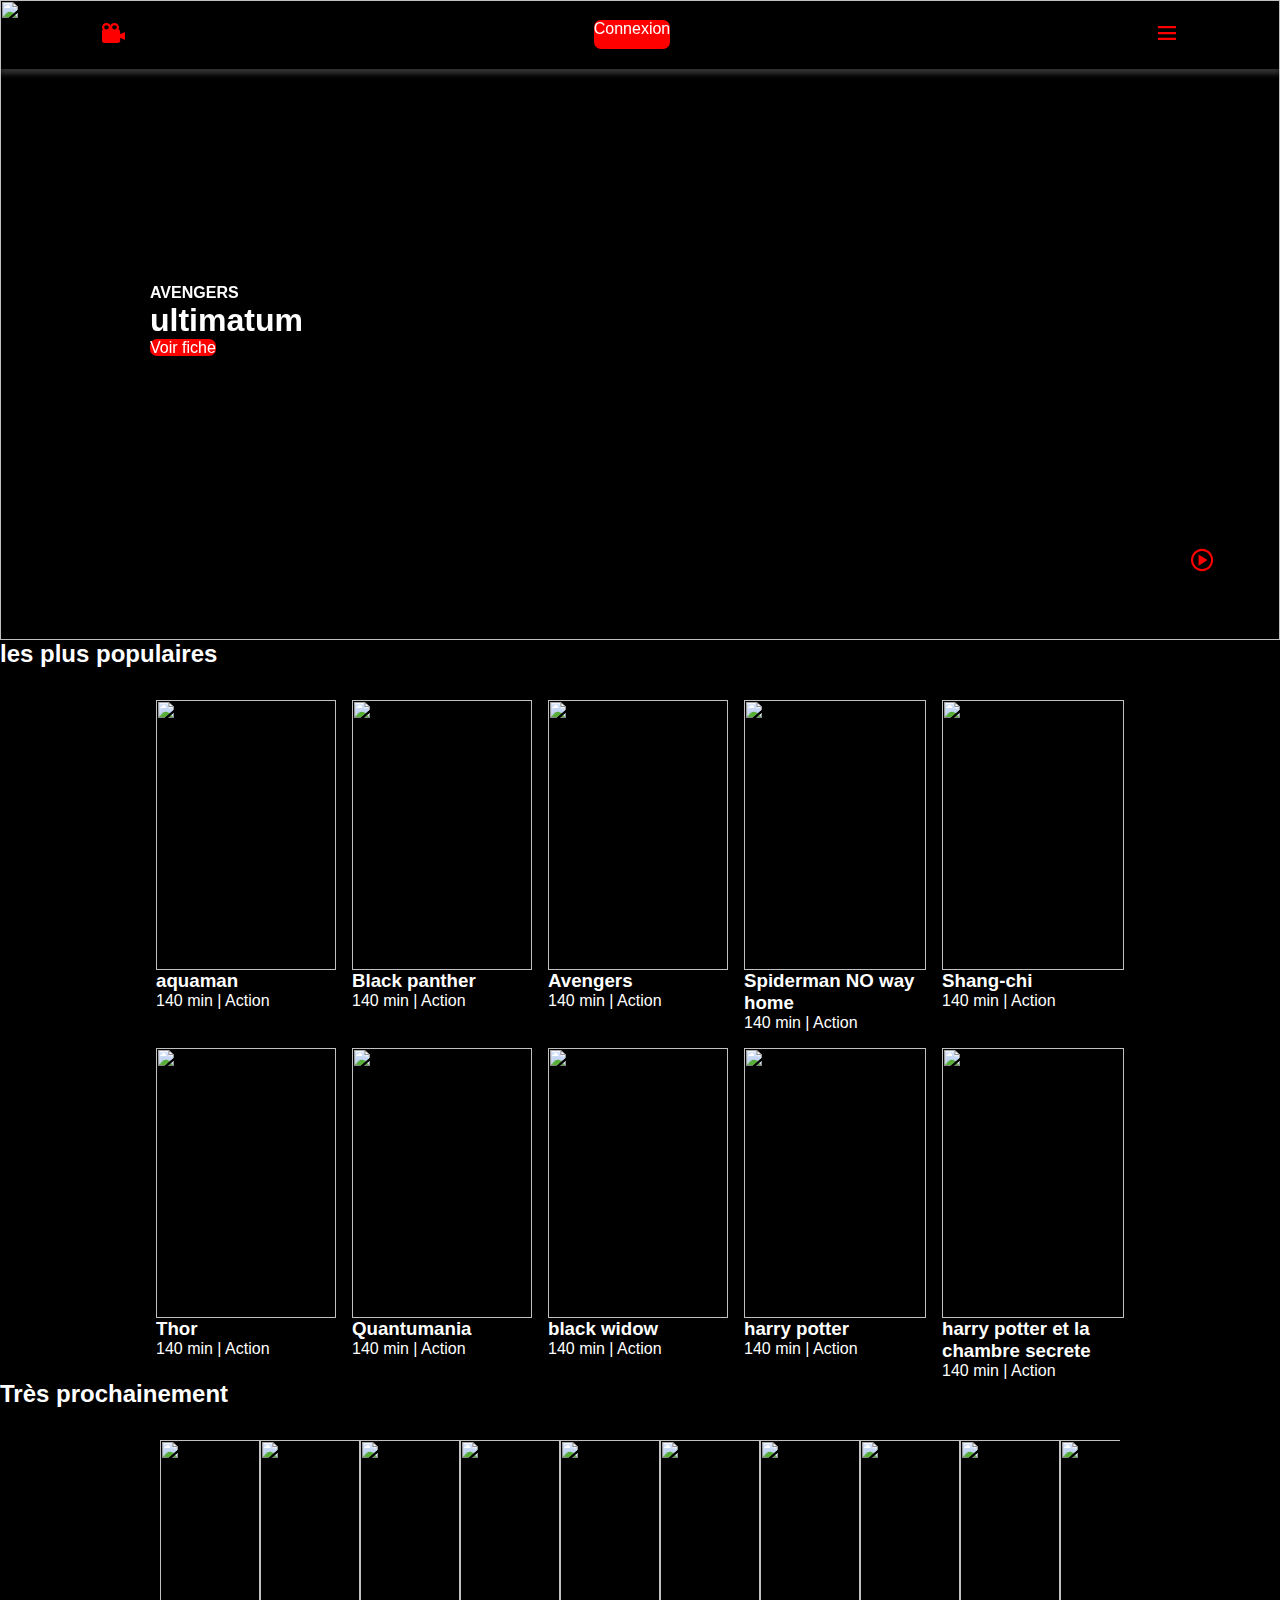
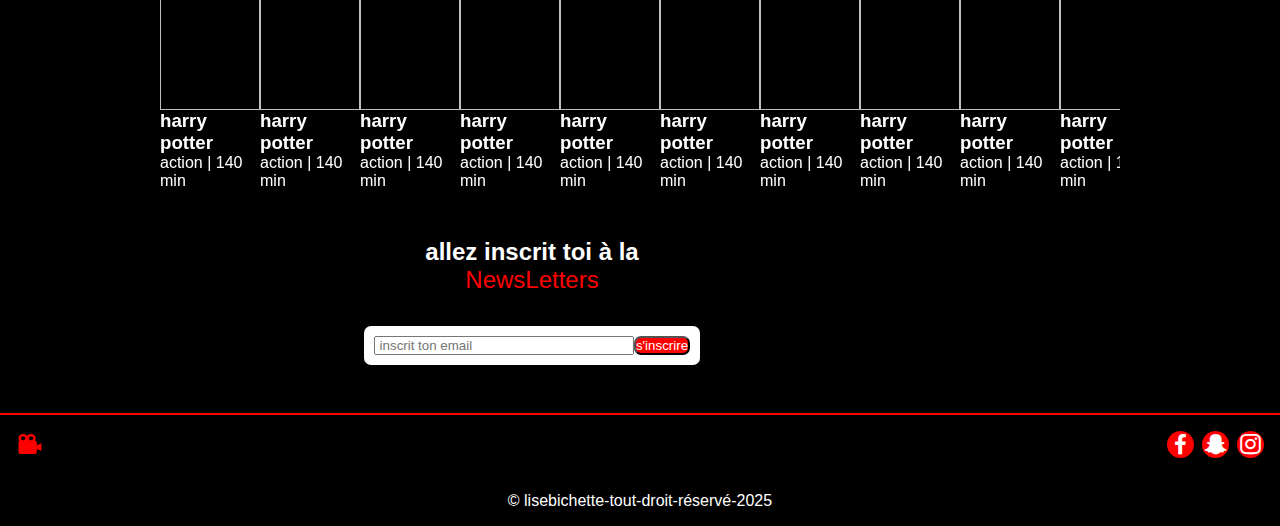
==== index.html @ 55d3f79e "Rename page1.html to index.html" ====
<!DOCTYPE html>
<html lang="en">
<head>
    <meta charset="UTF-8">
    <meta name="viewport" content="width=device-width, initial-scale=1.0">
    <!-- boxicon -->
    <link href='https://unpkg.com/boxicons@2.1.4/css/boxicons.min.css' rel='stylesheet'>
    <!-- les image-->
    <link rel="stylesheet" href="https://cdn.jsdelivr.net/npm/swiper@11/swiper-bundle.min.css" />
    <link rel="stylesheet" href="style.css">
    <title>Document</title>
</head>
<body>


<!-- #############################################################"" -->
<!-- ########## NAVIGATION  ############" -->
<!-- #############################################################"" -->

<nav class="active">
    <a href="#" class="logo">
        <i class='bx bxs-camera-movie'></i></a>  <!-- l'icone de la caméra -->

    <ul class="navigation">
        <li><a class="link-active" href="#Home"> Home</a></li>
        <li><a href="#Movie" > Movie</a></li>
        <li><a href="#A venir"> A venir</a></li>
        <li><a href="#Newsletters" > Newsletters </a></li> 
    </ul>
   <a href="#" class="btn">Connexion</a>
   <div class="bx bx-menu" id="menuBurger"></div>
</nav>


<!-- #############################################################"" -->
<!-- ########## HOME ############" -->
<!-- #############################################################"" -->


 <!-- pour le swipe des slides  -->
<section class=" home swiper" id="home">
    <div class="swiper-wrapper">

        <div class="swiper-slide slide-box">   <!--j'ai deux classes ici -->
            <img src="./images/home-01-avengers.jpg" alt="">

<div class="slide-box-content">
    <span > Avengers</span>
    <h1> ultimatum </h1>
    <a href="" class="btn"> Voir fiche </a> <!--  les # permettent ue la page restent fixe  -->
    <a href="#" class="play"><i class='bx bx-play-circle'></i></a>    
        </div>
    </div>


    <div class="swiper-slide slide-box">
        <img src="./images/home-02-skyscraper.jpg" alt="">

<div class="slide-box-content">
<span > skyscraper</span>
<h1> Au delas des nuages </h1>
<a href="" class="btn"> Voir fiche </a> <!--  les # permettent ue la page restent fixe  -->
<a href="#" class="play"><i class='bx bx-play-circle'></i></a>    

    </div>
</div>


<div class="swiper-slide slide-box">
    <img src="./images/home-03-mortal-kombat.jpg" alt="">

<div class="slide-box-content">
<span > mortal kombat</span>
<h1> le tournois de l'éternité</h1>
<a href="" class="btn"> Voir fiche </a> <!--  les # permettent ue la page restent fixe  -->
<a href="#" class="play"><i class='bx bx-play-circle'></i></a>    

 </div>
</div>

</div>

<div class="swiper-pagination"></div>
</section>


<!-- #############################################################"" -->
<!-- ########## Film ############" -->
<!-- #############################################################"" -->


<section class="movie" id="movie">
    <h2 class="section-heading"> les plus populaires</h2>
    <div class="movies-container">

        <div class="card-movies">
         <div class="card-movies-img">
        <img src="./images/film-01.jpg" alt="">
     </div>
        <h3>aquaman </h3>
        <span> 140 min | Action </span>
    </div>

        <div class="card-movies">
         <div class="card-movies-img">
        <img src="./images/film-02.jpg" alt=""> </div>
        <h3>Black panther </h3>
        <span> 140 min | Action </span>
    </div>

        <div class="card-movies">
         <div class="card-movies-img">
        <img src="./images/film-03.jpg" alt=""> </div>
        <h3> Avengers</h3>
        <span> 140 min | Action </span>
    </div>

        <div class="card-movies">
         <div class="card-movies-img">
        <img src="./images/film-04.jpg" alt=""> </div>
        <h3>Spiderman NO way home </h3>
        <span> 140 min | Action </span>
    </div>

        <div class="card-movies">
         <div class="card-movies-img">
        <img src="./images/film-05.jpg" alt=""> </div>
        <h3>Shang-chi</h3>
        <span> 140 min | Action </span>
    </div>


        <div class="card-movies">
         <div class="card-movies-img">
        <img src="./images/film-06.jpg" alt=""> </div>
        <h3>Thor </h3>
        <span> 140 min | Action </span>
    </div>
    
        <div class="card-movies">
         <div class="card-movies-img">
        <img src="./images/film-07.jpg" alt=""> </div>
        <h3>Quantumania</h3>
        <span> 140 min | Action </span>
    </div>

        <div class="card-movies">
         <div class="card-movies-img">
        <img src="./images/film-08.jpg" alt=""> </div>
        <h3>black widow</h3>
        <span> 140 min | Action </span>
    </div>

        <div class="card-movies">
         <div class="card-movies-img">
        <img src="./images/film-09.jpg" alt=""> </div>
        <h3>harry potter </h3>
        <span> 140 min | Action </span>
    </div>

        <div class="card-movies">
         <div class="card-movies-img">
        <img src="./images/film-10.jpg" alt=""> </div>
        <h3>harry potter et la chambre secrete </h3>
        <span> 140 min | Action </span>
    </div>


    </div>
</section>


<!-- #############################################################"" -->
<!-- ########## A venir ############" -->
<!-- #############################################################"" -->
 <section class="coming" id="coming">
    <h2 class="section-heading"> Très prochainement </h2> 

   <div class="container-coming swiper">
    <div class="swiper-wrapper">

        <div class="swiper-slide card-movies">
            <div class="card-movies-img">
                <img src="./images/m-1.jpg" alt="">
            </div>   
            <h3>harry potter </h3>
            <span> action | 140 min </span>
        </div>
        
        <div class="swiper-slide card-movies">
            <div class="card-movies-img">
                <img src="./images/m-2.jpg" alt="">
            </div>   
            <h3>harry potter </h3>
            <span> action | 140 min </span>
        </div>

        <div class="swiper-slide card-movies">
            <div class="card-movies-img">
                <img src="./images/m-3.jpg" alt="">
            </div>   
            <h3>harry potter </h3>
            <span> action | 140 min </span>
        </div>

        <div class="swiper-slide card-movies">
            <div class="card-movies-img">
                <img src="./images/m-4.jpg" alt="">
            </div>   
            <h3>harry potter </h3>
            <span> action | 140 min </span>
        </div>

        <div class="swiper-slide card-movies">
            <div class="card-movies-img">
                <img src="./images/m-5.jpg" alt="">
            </div>   
            <h3>harry potter </h3>
            <span> action | 140 min </span>
        </div>

        <div class="swiper-slide card-movies">
            <div class="card-movies-img">
                <img src="./images/m-6.jpg" alt="">
            </div>   
            <h3>harry potter </h3>
            <span> action | 140 min </span>
        </div>

        <div class="swiper-slide card-movies">
            <div class="card-movies-img">
                <img src="./images/m-7.jpg" alt="">
            </div>   
            <h3>harry potter </h3>
            <span> action | 140 min </span>
        </div>

        <div class="swiper-slide card-movies">
            <div class="card-movies-img">
                <img src="./images/m-8.jpg" alt="">
            </div>   
            <h3>harry potter </h3>
            <span> action | 140 min </span>
        </div>

        <div class="swiper-slide card-movies">
            <div class="card-movies-img">
                <img src="./images/m-9.jpg" alt="">
            </div>   
            <h3>harry potter </h3>
            <span> action | 140 min </span>
        </div>

        <div class="swiper-slide card-movies">
            <div class="card-movies-img">
                <img src="./images/m-10.jpg" alt="">
            </div>   
            <h3>harry potter </h3>
            <span> action | 140 min </span>
        </div>


        
    </div>
   </div>
 </section>


<!-- #############################################################"" -->
<!-- ########## Newsletters ############" -->
<!-- #############################################################"" -->

<section id ="NewsLetters" class="NewsLetters">
    <h2>allez inscrit toi à la  
        <br> <span> NewsLetters </span></h2>

<form action="#">
    <input type="text" class="email" required 
    placeholder=" inscrit ton email">
    <input type="submit" value="s'inscrire" 
     class="btn">
     
</form>
</section>


<!-- #############################################################"" -->
<!-- ########## Footer ############" -->
<!-- #############################################################"" -->

<footer>
    <a href="#" class="logo">
        <i class='bx bxs-camera-movie'></i></a>
    <div class="social">
        <a href="#"><i class='bx bxl-facebook'></i></a>
        <a href="#"><i class='bx bxl-snapchat'></i></a>
        <a href="#"><i class='bx bxl-instagram'></i></a>
    </div>

</footer>
<div class="copy">
    <p>&copy; lisebichette-tout-droit-réservé-2025 </p>
</div>

<!-- Swiper JS -->
<script src="https://cdn.jsdelivr.net/npm/swiper@11/swiper-bundle.min.js"></script> 
<script src="app.js"></script>
</body>
</html>
---- style.css ----
/* ################################## */
 /* ############V CSS GLOBAL ####### */
 /* ################################## */


*{
    box-sizing: border-box;
    margin: 0;
    padding: 0;
    font-family: sans-serif; /*police*/
    text-decoration: none;
    list-style: none ; /* pas de liste */
    scroll-behavior: smooth; /* le scroll plus interessant */

    background-color: rouge;
}

:root /*variable*/ {
    --accent: red; /*boutton*/
    --accent2: rgb(79, 17, 17); /*boutton*/
    --text: #fff;  
    --bg: black; /* background*/
    
}

body {
    background-color: var(--bg);
    color: var(--text); /* les liens ne sont pas considérés comme des textes*/

}

/* la barre de scroll*/ 
html::-webkit-scrollbar {
    width: 12px; 
}

html::-webkit-scrollbar-thumb {
    border-radius: 30px;
    background: var(--accent);
}
/* je remarque que si je mets la taille et la couleur  ensemble la couleur ecrase la taille*/

html::-webkit-scrollbar-track /* je sais pas à quoi ça sert*/ {
    background-color: rgb(17, 17, 18);
}

/* bouton*/
.btn {
    
    background: var(--accent);
    color: var(--text);
    padding: 0.5rm 1rm;
    border-radius: 7px;
    color: var(--text);
   transition: background .2s ease-in-out, /* lorsqu'on clique*/
}


.btn:hover {
    background: var(--accent2);
}


 /* ################################## */
 /* ########## CSS NAVIGATION ####### */
 /* ################################## */

 nav {
    position: fixed;
    top: 0;
    right: 0;
    width: 100%;
    padding: 20px 100px;

    z-index: 1000; /* contexte de positionnement */
    text-align: center; /*centrer en */
    justify-content: space-between; /* espce egale entre les éléments*/
    display: flex;
    transition: background .5s ease-in-out; /* pour le bg et le box shadow*/
 }

 nav.active {
   
     box-shadow: 0 5px 5px 0 rgba(255, 255, 255, 0.2); /* 1ere val x, 2eme val y, 3eme dose,4eme étendue */
 }

 /* les icons */

 .bx {
 color: var(--accent);
 font-size: 1.7rem;
 }

 .logo.bx {
    color: var(--accent); 
 }
 .navigation {
    display: flex;
    column-gap: 5rem; /* definitt l'écart entre les column*/
    
 }

 .navigation a {
    font-size: 1rem;
    color: var(--text);
 }
 
 .navigation li {
    position: relative;    
 }

 .navigation a::after {
    content: "";
    width: 0%;
    height: 2px;
    bottom : -4px;
    left: 0;
    background: var(--accent);
    position: absolute;
    transition:.4s ease-in-out;
 }

 .navigation a:hover, a.link-active /* pou le survol du lien et du lien activé */
 {
    color: var(--accent) ;
 }

 .navigation a:hover::after, a.link-active::after {
 width: 100%;
 }

 #menuBurger{
    z-index: 1000;
    cursor: pointer; /* l'utilisateur va appuyer*/
    display: none;
 }

  /* ################################## */
 /* ########## CSS Home ####### */
 /* ################################## */

.slide-box {
    width: 100%;
    min-height: 640px;
    position: relative;   
    display: flex;
    align-items: center;
}

.slide-box img {
    width: 100%;
    height: 100%;
    object-fit: cover; /* recouvrir le contenue*/
    position: absolute;      
    z-index: -1;
    object-position: center;
   
}

.slide-box::before {
    content: "";
    position: absolute;
    width: 100%;
    height: 100;
    z-index: 0;
    background: rgb(18, 17, 17);
}

/* pagination */
.swiper-pagination-bullet {
    width: 6px!important;
    height: 6px!important;
    border-radius: 2rem!important;
    opacity: 1!important;
    transition: .2s ease-in-out!important;

}

.swiper-pagination-bullet-active {
  width: 1,5rem!important ;
}
.slide-box-content {
    padding: 0 150px;
    z-index: 900;
}
.slide-box-content span {
    font-size: clamp (18, 5vw, 30px); /* le responsive*/
    text-transform: uppercase;
    font-weight: 600;
}
.slide-box-content h1{
    font-size: clamp (18, 5vw, 30px);
}

.slide-box-content .play {
    color: var(--text); /* probleme de couleur*/
    position: absolute;
    bottom : 10%;
    right : 4rem;
      
}
.slide-box-content .play:hover {
    position: absolute;
    bottom : 10%;
    right : 4rem;
    color: var(--accent);    

}


  /* ################################## */
 /* ########## film ####### */
 /* ################################## */
 .movies-container {
  max-width: 968px;
    margin: 0 auto;
    display: grid;
    grid-template-columns: repeat(auto-fit, minmax(180px, auto)); /* 1le responsive*/
    margin-top: 2rem;
    grid-gap: 1rem;
 }
 .card-movies-img {
    width: 100%;
    height: 270px;
   
 }

 .card-movies-img img {
    width: 100%;
    height:100%;
    object-fit: cover;
    object-position: center;
    cursor: pointer;
    transition: 1s ease-in-out;
 }

 .card-movies-img img:hover {
    transform: translateY(-15px);
 }

 .card-movies span{
    font-size:1rem;
 }
 .container-coming {
 display: grid;
 grid-gap: 1rem;
 margin-top: 2rem;
 max-width: 960px;
 margin: 0auto;
 }
 .container-coming .card-movies{
width: 100px;
 }

 .container-coming .card-movies-img img:hover {
    transform: translateY(-10px); 
 } 
 

  /* ################################## */
 /* ########## Newsletters ####### */
 /* ################################## */

 .NewsLetters {
    max-width: 968px;
    margin: 3rem;
    display: flex;
    justify-content: center;
    align-items: center;
    flex-direction: column; /* interessant comme ftn*/
    row-gap: 2rem; /* pour de l'espace entre les choses*/ 
 }

 .NewsLetters h2 {
    font-size: 1.5rem;
    font-weight: 600;
    text-align: center;
 }

 .NewsLetters h2 span {
    font-size: 1.5rem;
    font-weight: 400;
    text-align: center;
    color: var(--accent);
 }

 .NewsLetters form{
    padding: 10px;
  display: flex;
  align-items: center;
  border-radius: 7px;
  background: var(--text);
 }

 .NewsLetters form .email {
    width: 260px;
 }

 .NewsLetters form input[type = "submit"] {
    cursor: pointer;
 }
 

  /* ################################## */
 /* ########## footer ####### */
 /* ################################## */

 footer {
    max-width: 1300px;
    padding:1rem;
    align-items: center;
    justify-content: space-between;
    margin: 0;
    display: fLex;
    border-top: 2px solid var(--accent);
    
 }
 footer .social {
    display: flex;
    align-items: center;
    column-gap: .5rem;
 }

 footer .social .bx {
    column-gap: 0,5rem;
    background: var(--accent);
    color: var(--text);
    transition: 1s ease-in-out;
    border-radius: 50%;
 }
 footer .social .bx:hover {
    background: var(--accent2);
}
.copy {
text-align: center;
font-size: 600;
padding: 1rem;

}

  /* ################################## */
 /* ########## breakpoints ####### */
 /* ################################## */

 /* je maitrise pas cette partie */

 
 @media screen and (max-width: 1080px) {
    .slide-box-content{
        padding: 0 100px;
    }
 }

 @media screen and (max-width: 991px) {
    header{
        padding: 18px 4%;
    }
    section{
        padding: 50px 4%;
    }
 }

 @media screen and (max-width: 880px) {
    .slide-box-content{
        padding: 0 50px;
    }
    .NewsLetters form .email{
        width: 100%;
    }
}
   /* ################################## */
 /* ########## displays block ####### */
 /* ################################## */

 #menuBurger {
    display: block;
    margin-left: 1rem;
 }

 .navigation{
    position: absolute; /* positionnement par rapport au parent*/
    top: 100px;
    right: -100%;
    flex-direction: column; /* l'alignement*/
    padding: 1rem;
    background: var(--bg);
    min-height: 100vh; /* recherche sur vh*/
    width: 200px;
    row-gap: 1rem; /* l'espacement entre les éléments*/
    transition: 2s ease-in-out;
 }

 .navigation.active {
    margin: 2rem 0;
 } 

 .navigation.active {
    right: 0;
 }
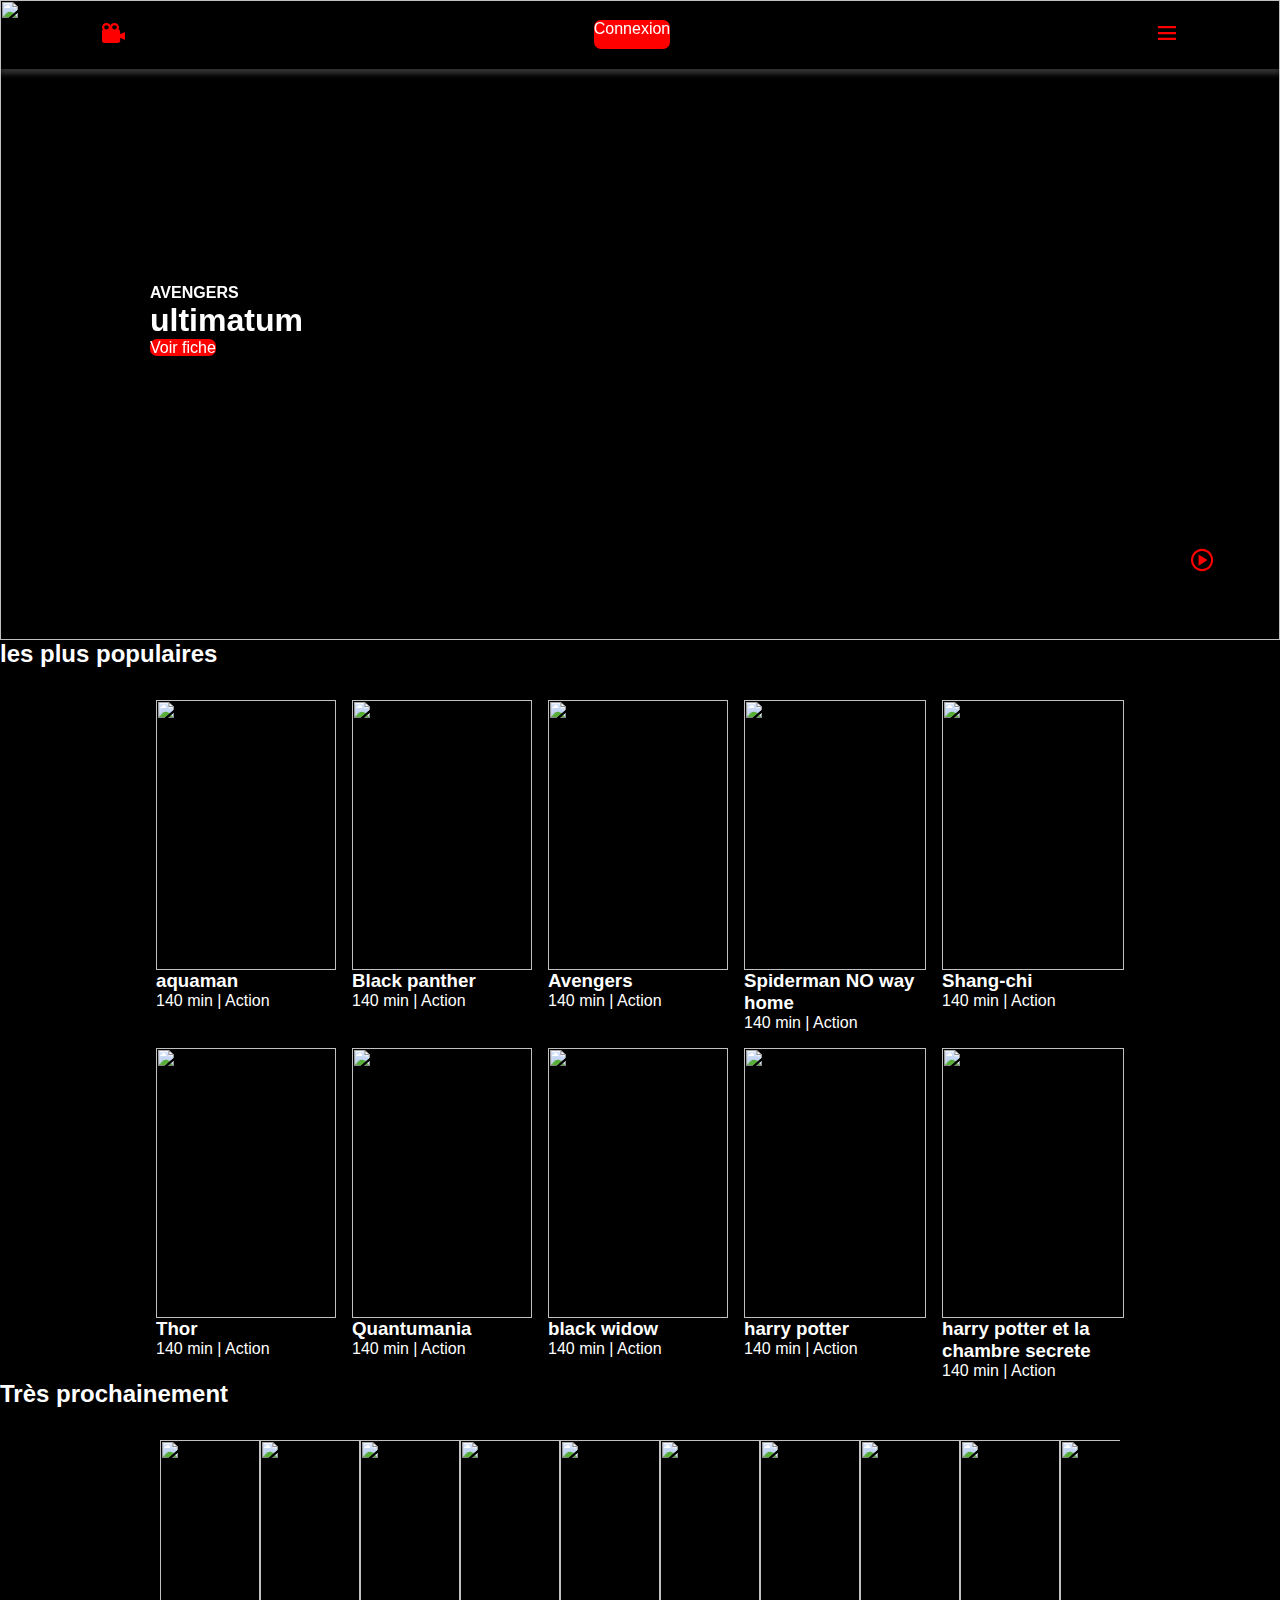
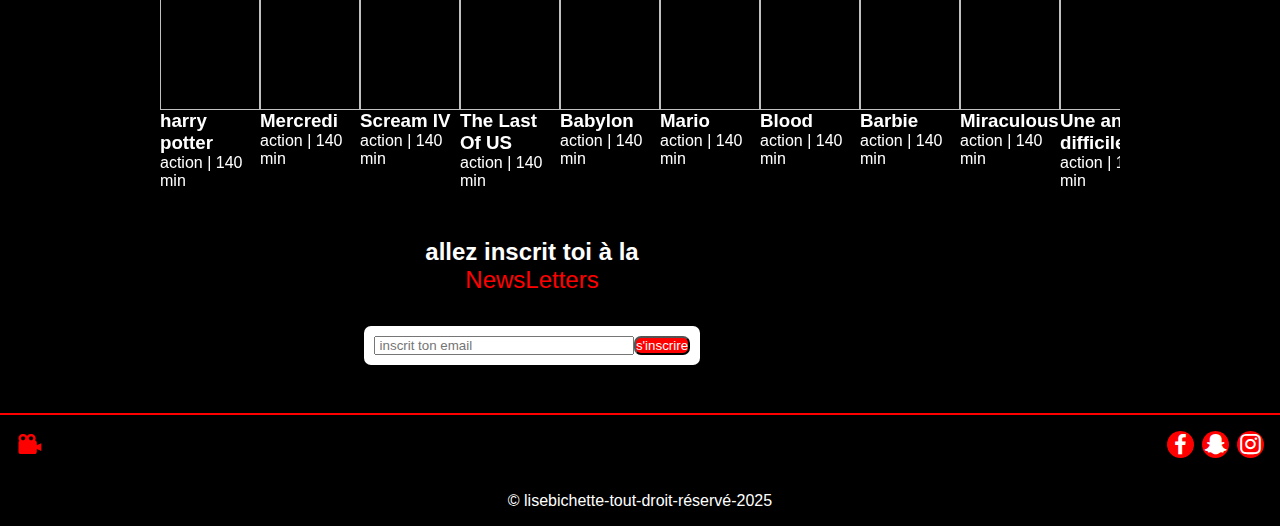
==== commit a29dad11: "index.html" ====
--- a/index.html
+++ b/index.html
@@ -191,7 +191,7 @@
             <div class="card-movies-img">
                 <img src="./images/m-2.jpg" alt="">
             </div>   
-            <h3>harry potter </h3>
+            <h3>Mercredi </h3>
             <span> action | 140 min </span>
         </div>
 
@@ -199,7 +199,7 @@
             <div class="card-movies-img">
                 <img src="./images/m-3.jpg" alt="">
             </div>   
-            <h3>harry potter </h3>
+            <h3>Scream IV </h3>
             <span> action | 140 min </span>
         </div>
 
@@ -207,7 +207,7 @@
             <div class="card-movies-img">
                 <img src="./images/m-4.jpg" alt="">
             </div>   
-            <h3>harry potter </h3>
+            <h3>The Last Of US </h3>
             <span> action | 140 min </span>
         </div>
 
@@ -215,7 +215,7 @@
             <div class="card-movies-img">
                 <img src="./images/m-5.jpg" alt="">
             </div>   
-            <h3>harry potter </h3>
+            <h3>Babylon </h3>
             <span> action | 140 min </span>
         </div>
 
@@ -223,7 +223,7 @@
             <div class="card-movies-img">
                 <img src="./images/m-6.jpg" alt="">
             </div>   
-            <h3>harry potter </h3>
+            <h3>Mario </h3>
             <span> action | 140 min </span>
         </div>
 
@@ -231,7 +231,7 @@
             <div class="card-movies-img">
                 <img src="./images/m-7.jpg" alt="">
             </div>   
-            <h3>harry potter </h3>
+            <h3>Blood </h3>
             <span> action | 140 min </span>
         </div>
 
@@ -239,7 +239,7 @@
             <div class="card-movies-img">
                 <img src="./images/m-8.jpg" alt="">
             </div>   
-            <h3>harry potter </h3>
+            <h3>Barbie </h3>
             <span> action | 140 min </span>
         </div>
 
@@ -247,7 +247,7 @@
             <div class="card-movies-img">
                 <img src="./images/m-9.jpg" alt="">
             </div>   
-            <h3>harry potter </h3>
+            <h3>Miraculous </h3>
             <span> action | 140 min </span>
         </div>
 
@@ -255,7 +255,7 @@
             <div class="card-movies-img">
                 <img src="./images/m-10.jpg" alt="">
             </div>   
-            <h3>harry potter </h3>
+            <h3>Une année difficile </h3>
             <span> action | 140 min </span>
         </div>
 
